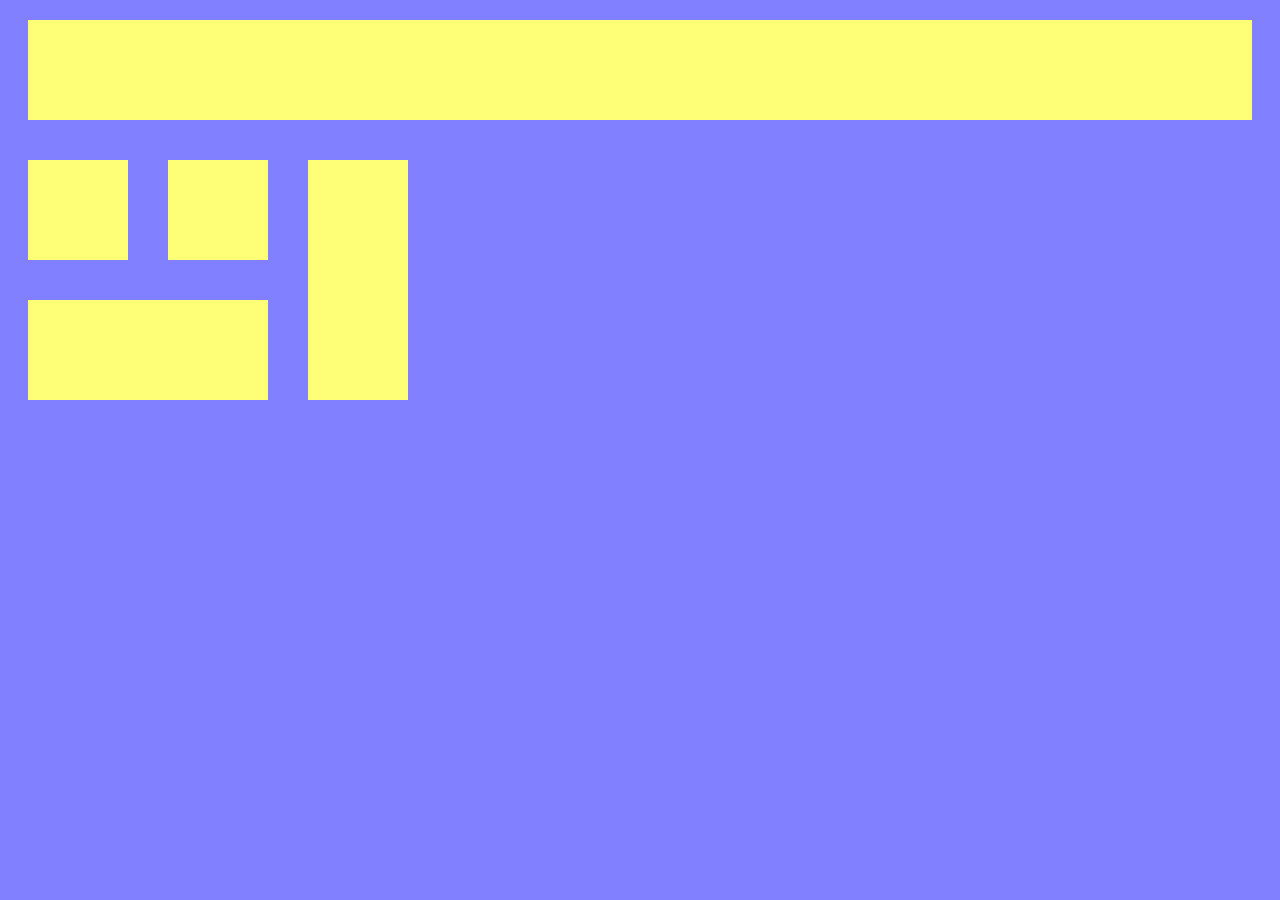
==== layout-01.html @ fb8ab77f "ADD - commit inicial" ====
<html lang="en">

<head>
    <meta charset="UTF-8">
    <meta name="viewport" content="width=device-width, initial-scale=1.0">
    <link rel="stylesheet" href="style .css">
    <title>layout-01</title>
</head>

<body>
    <div class="yo"></div>
    <div class="flex">
        <div>
            <div class="flex">
                <div class="yo"></div>
                <div class="yo"></div>
            </div>
            <div class="yo"></div>
        </div>
        <div class="yo"></div>
    </div>
</body>

</html>
---- style .css ----
body{
    background-color: rgb( 129, 129, 255);
}

.yo{
padding: 50;
margin: 20;
background-color: rgb(255, 255, 119);
}

.flex{
    display: flex;
}
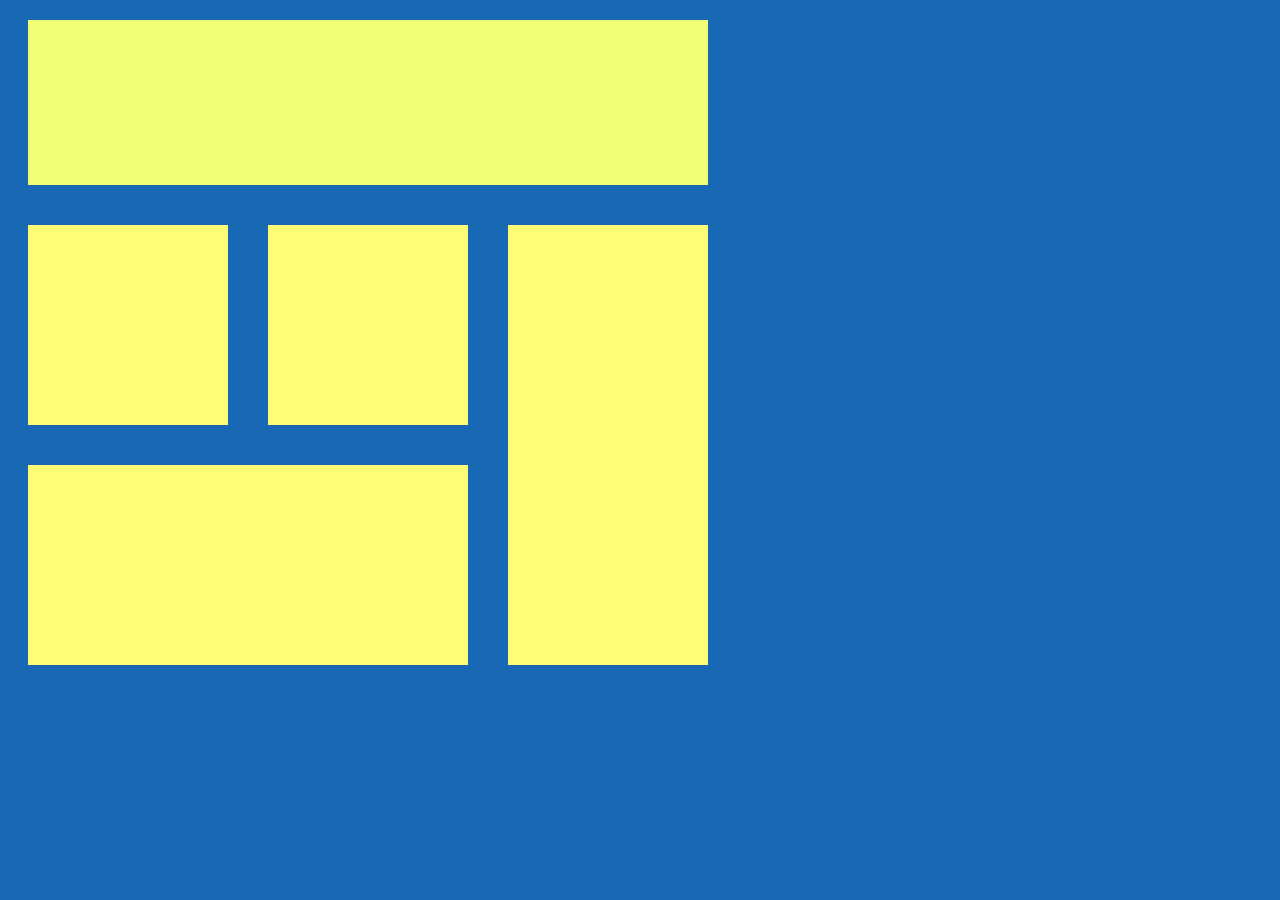
==== commit dbb0c081: "ADD - adicionei o layout 5" ====
--- a/layout-01.html
+++ b/layout-01.html
@@ -8,7 +8,8 @@
 </head>
 
 <body>
-    <div class="yo"></div>
+    <div class="yo lado"></div>
+   
     <div class="flex">
         <div>
             <div class="flex">
--- a/style .css
+++ b/style .css
@@ -1,13 +1,72 @@
-body{
-    background-color: rgb( 129, 129, 255);
+body {
+    background-color: rgb(25, 104, 179);
 }
 
-.yo{
-padding: 50;
-margin: 20;
-background-color: rgb(255, 255, 119);
+
+.yo2 {
+    padding: 110;
+    margin: 20;
+    background-color: rgb(255, 255, 119);
+    margin-right: 1195;
 }
 
-.flex{
+.yo {
+    padding: 100;
+    margin: 20;
+    background-color: rgb(255, 255, 119);
+}
+
+.flex {
     display: flex;
+}
+
+.mecher {
+    width: 100px;
+}
+
+.green {
+    padding-right: 18%;
+    background-color: rgb(130, 255, 119);
+}
+
+    .flex3{
+
+        display: flex;
+    }
+
+
+.yo3{
+    height: 350 ;
+    background-color: rgb(241, 255, 119);
+    padding: 75;
+    margin: 20;
+    width: 35px;
+}
+
+.lado{
+
+    height: 15;
+     background-color: rgb(241, 255, 119);
+     padding: 75;
+     margin: 20;
+     width: 530px;
+}
+
+.red{
+    padding-bottom:300px;
+    background-color: red
+}
+
+.bloco{
+
+background-color: black;
+padding-bottom:300px ;
+width: 240px;
+}
+
+.alto{
+padding: 75;
+height: 300;
+width: 35px;
+
 }
